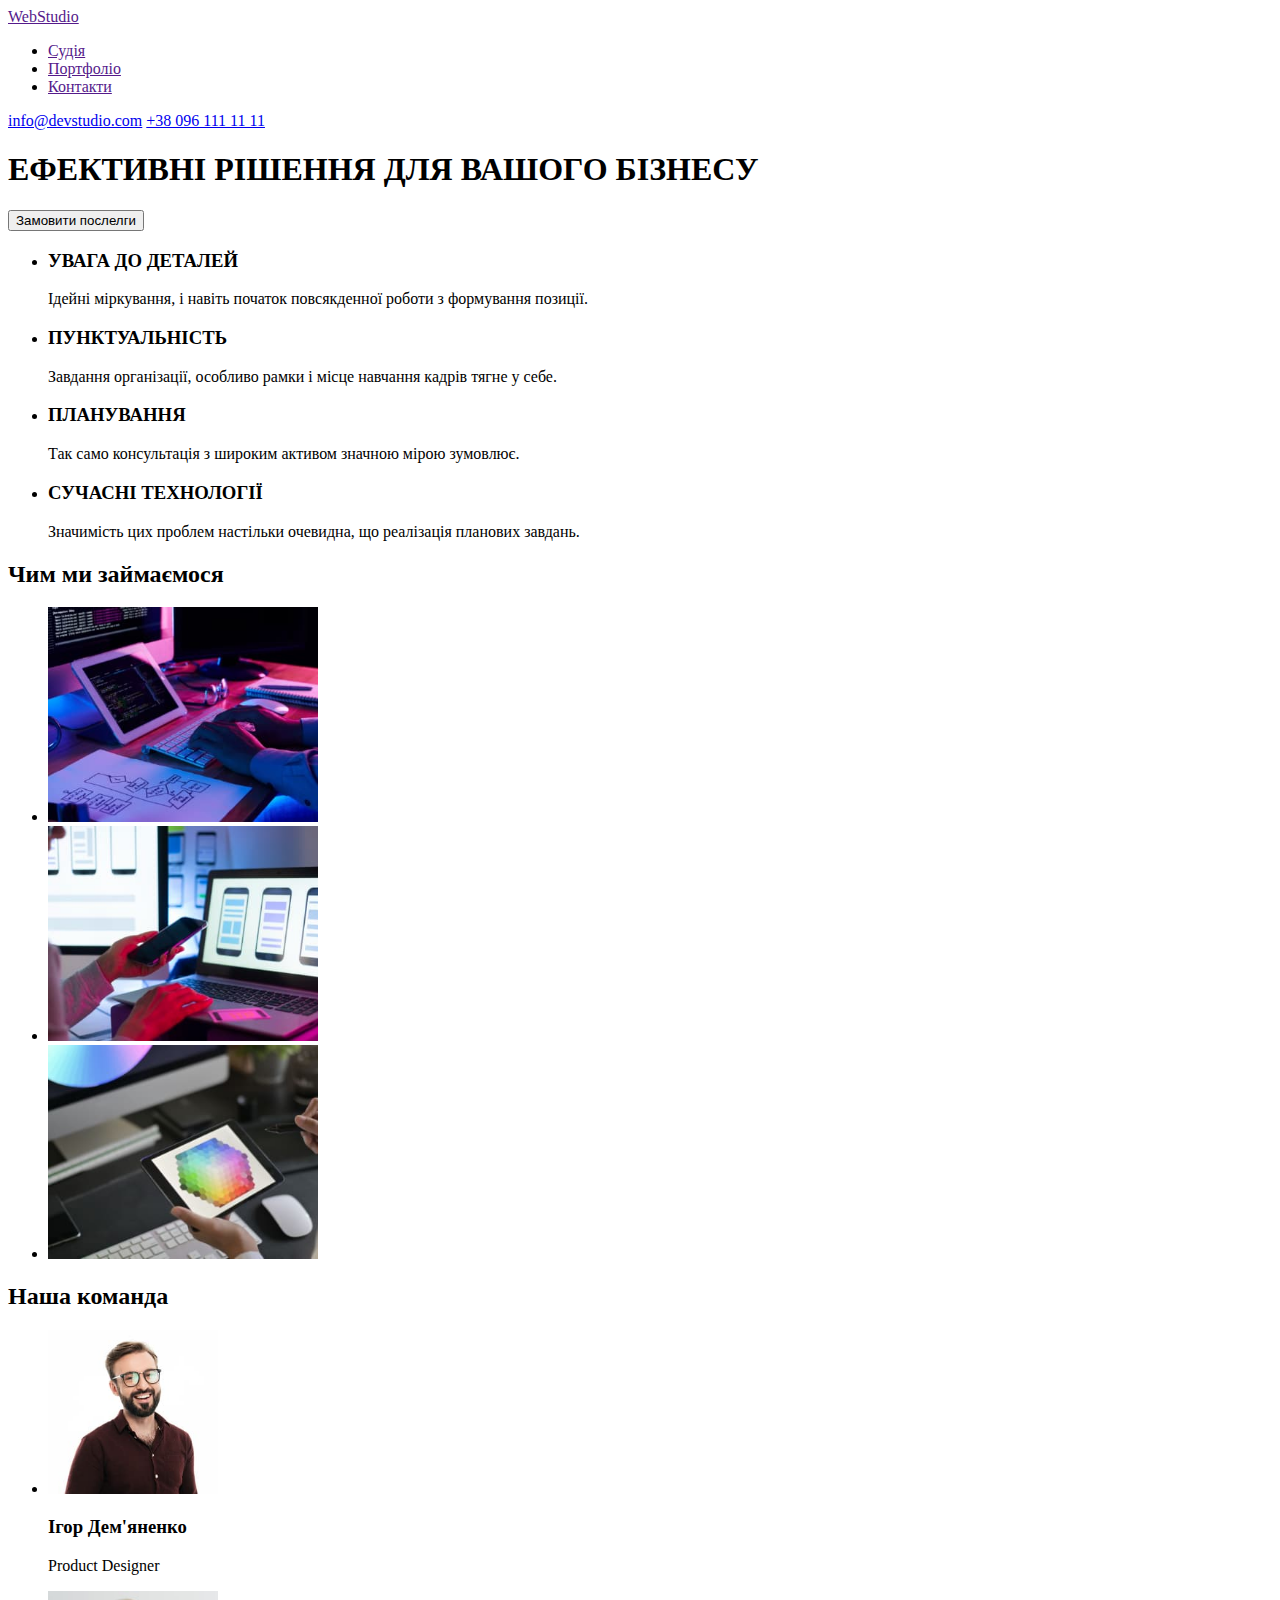
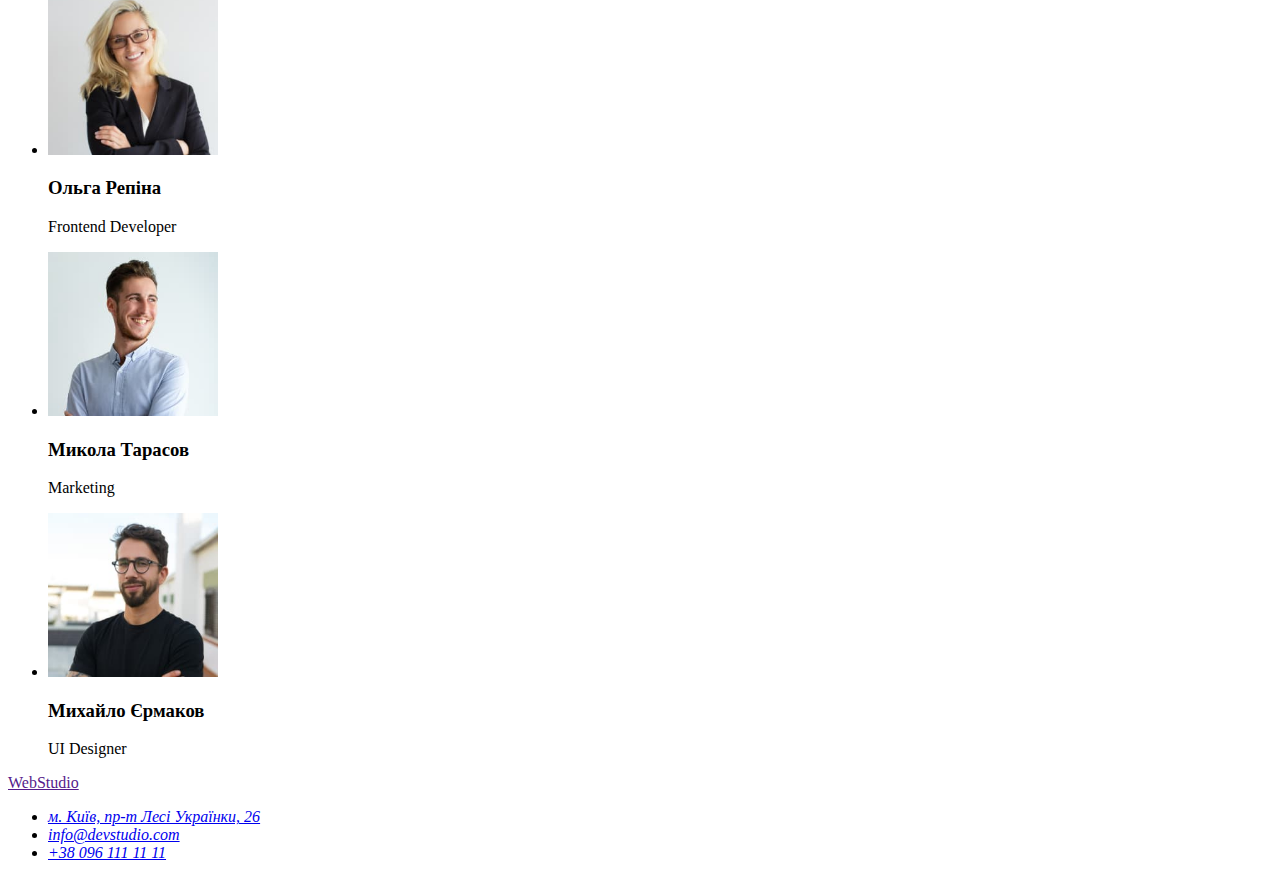
==== index.html @ 7b5492bf "goit-markup-hw-01 (html structure)" ====
<!DOCTYPE html>
<html lang="en">
<head>
    <meta charset="UTF-8">
    <meta http-equiv="X-UA-Compatible" content="IE=edge">
    <meta name="viewport" content="width=device-width, initial-scale=1.0">
    <title>WebStudio</title>
</head>
<body>
    <header>
        <a href="" rel="noopener noreferrer nofollow">WebStudio</a>
        <nav>
        <ul>
            <li><a href="">Судія</a></li>
            <li><a href="">Портфоліо</a></li>
            <li><a href="">Контакти</a></li>
        </ul>
    </nav>
        <a href="mailto:info@devstudio.com">info@devstudio.com</a>
        <a href="tel:+380961111111"> +38 096 111 11 11</a>
    </header>
   
    <!--Main page-->
    <main>
        <section>
           <h1>ЕФЕКТИВНІ РІШЕННЯ ДЛЯ ВАШОГО БІЗНЕСУ</h1>
           <button type="button">Замовити послелги</button>
        </section>
        
        <section>


        </section>


        <!--About us-->
        <section>
            <ul>
                <li>
                    <h3>УВАГА ДО ДЕТАЛЕЙ</h3>
                    <p>Ідейні міркування, і навіть початок повсякденної роботи з формування позиції.</p>
                </li>
                <li>
                    <h3>ПУНКТУАЛЬНІСТЬ</h3>
                    <p>Завдання організації, особливо рамки і місце навчання кадрів тягне у себе.</p>
                </li>
                <li>
                    <h3>ПЛАНУВАННЯ</h3>
                    <p>Так само консультація з широким активом значною мірою зумовлює.</p>
                </li>
                <li>
                    <h3>СУЧАСНІ ТЕХНОЛОГІЇ</h3>
                    <p>Значимість цих проблем настільки очевидна, що реалізація планових завдань.</p>
                </li>
            </ul>

            <h2>Чим ми займаємося</h2>
            <ul>
                <li><img src="./img/box 1.jpg" alt="box1" width="270"></li>
                <li><img src="./img/box 2.jpg" alt="box2" width="270"></li>
                <li><img src="./img/box 3.jpg" alt="box3" width="270"></li>
            </ul>
        </section>
           
        <!--Our taem-->
        <section>
            <h2>Наша команда</h2>
            <ul>
                <li>
                    <img src="./img/img.jpg" alt="productdesigner" width="170">
                    <h3>Ігор Дем'яненко</h3>
                    <p>Product Designer</p>
                </li>
                <li>
                    <img src="./img/img (1).jpg" alt="frontenddeveloper" width="170">
                    <h3>Ольга Репіна</h3>
                    <p>Frontend Developer</p>
                </li>
                <li>
                    <img src="./img/img (2).jpg" alt="marketing" width="170">
                    <h3>Микола Тарасов</h3>
                    <p>Marketing</p>
                </li>
                <li>
                    <img src="./img/img (3).jpg" alt="uidesigner" width="170">
                    <h3>Михайло Єрмаков</h3>
                    <p>UI Designer</p>
                </li>
            </ul>

        </section>
    
    </main>
   
    <footer>
        <a href="" rel="noopener noreferrer nofollow">WebStudio</a>
        <!--Contact info-->
       <address>
        <ul>
            <li>
                <a href="https://goo.gl/maps/EqJLNqRBsPmXkHFm9"
                target="_blank"
                rel="noopener noreferrer nofollow"
                >м. Київ, пр-т Лесі Українки, 26</a>
            </li>
            <li>
                <a href="mailto:info@devstudio.com">info@devstudio.com</a>
            </li>
            <li>
                <a href="tel:+380961111111"> +38 096 111 11 11</a>
            </li>
        </ul>
        </address>
    </footer>
</body>
</html>
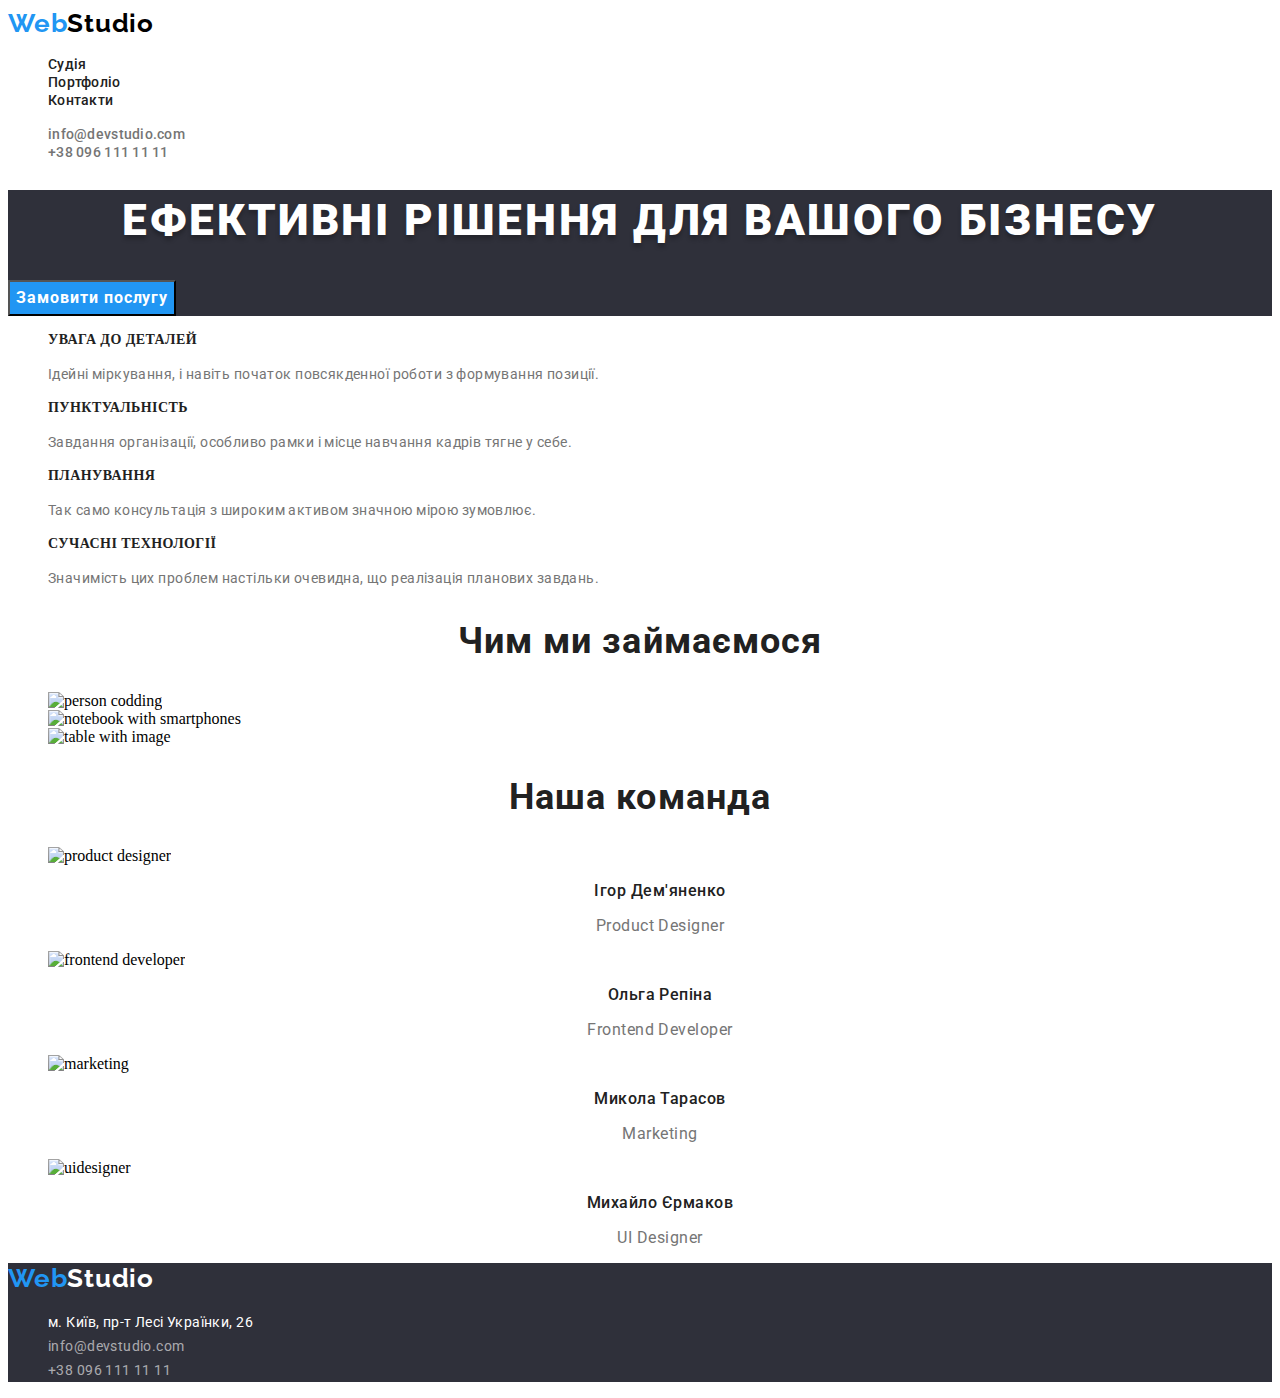
==== commit 85075bed: "css" ====
--- a/index.html
+++ b/index.html
@@ -1,90 +1,95 @@
 <!DOCTYPE html>
-<html lang="en">
+<html lang="uk">
 <head>
     <meta charset="UTF-8">
     <meta http-equiv="X-UA-Compatible" content="IE=edge">
     <meta name="viewport" content="width=device-width, initial-scale=1.0">
+    <link rel="preconnect" href="https://fonts.googleapis.com">
+    <link rel="preconnect" href="https://fonts.gstatic.com" crossorigin>
+    <link href="https://fonts.googleapis.com/css2?family=Raleway:wght@700&family=Roboto:wght@400;500;700;900&display=swap"
+    rel="stylesheet">
     <title>WebStudio</title>
+    <link rel="stylesheet" href="./css/styles.css">
 </head>
 <body>
-    <header>
-        <a href="" rel="noopener noreferrer nofollow">WebStudio</a>
-        <nav>
-        <ul>
-            <li><a href="">Судія</a></li>
-            <li><a href="">Портфоліо</a></li>
-            <li><a href="">Контакти</a></li>
+    <header class="header">
+        <a href="#" class="logo"><span class="logo-web">Web</span>Studio</a>
+        
+    <nav class="header-nav">
+        <ul class="header-list list">
+            <li class="header-item"><a href="./index.html" class="header-link">Судія</a></li>
+            <li class="header-item"><a href="./portfolio.html" class="header-link">Портфоліо</a></li>
+            <li class="header-item"><a href="#" class="header-link">Контакти</a></li>
         </ul>
     </nav>
-        <a href="mailto:info@devstudio.com">info@devstudio.com</a>
-        <a href="tel:+380961111111"> +38 096 111 11 11</a>
+        <ul class="list">
+        <li><a href="mailto:info@devstudio.com" class="header-contact">info@devstudio.com</a></li>
+        <li><a href="tel:+380961111111" class="header-contact"> +38 096 111 11 11</a></li>
+        </ul>
     </header>
    
     <!--Main page-->
     <main>
-        <section>
-           <h1>ЕФЕКТИВНІ РІШЕННЯ ДЛЯ ВАШОГО БІЗНЕСУ</h1>
-           <button type="button">Замовити послелги</button>
+        <section class="main">
+           <h1 class="main-title">ЕФЕКТИВНІ РІШЕННЯ ДЛЯ ВАШОГО БІЗНЕСУ</h1>
+           <button type="button" class="main-btn">Замовити послугу</button>
         </section>
         
-        <section>
-
-
-        </section>
-
-
         <!--About us-->
-        <section>
-            <ul>
+        <section class="about">
+            <ul class="list">
                 <li>
-                    <h3>УВАГА ДО ДЕТАЛЕЙ</h3>
-                    <p>Ідейні міркування, і навіть початок повсякденної роботи з формування позиції.</p>
+                    <h3 class="about-title">УВАГА ДО ДЕТАЛЕЙ</h3>
+                    <p class="about-subtitle">Ідейні міркування, і навіть початок повсякденної роботи з формування позиції.</p>
                 </li>
                 <li>
-                    <h3>ПУНКТУАЛЬНІСТЬ</h3>
-                    <p>Завдання організації, особливо рамки і місце навчання кадрів тягне у себе.</p>
+                    <h3 class="about-title">ПУНКТУАЛЬНІСТЬ</h3>
+                    <p class="about-subtitle">Завдання організації, особливо рамки і місце навчання кадрів тягне у себе.</p>
                 </li>
                 <li>
-                    <h3>ПЛАНУВАННЯ</h3>
-                    <p>Так само консультація з широким активом значною мірою зумовлює.</p>
+                    <h3 class="about-title">ПЛАНУВАННЯ</h3>
+                    <p class="about-subtitle">Так само консультація з широким активом значною мірою зумовлює.</p>
                 </li>
                 <li>
-                    <h3>СУЧАСНІ ТЕХНОЛОГІЇ</h3>
-                    <p>Значимість цих проблем настільки очевидна, що реалізація планових завдань.</p>
+                    <h3 class="about-title">СУЧАСНІ ТЕХНОЛОГІЇ</h3>
+                    <p class="about-subtitle">Значимість цих проблем настільки очевидна, що реалізація планових завдань.</p>
                 </li>
             </ul>
-
-            <h2>Чим ми займаємося</h2>
-            <ul>
-                <li><img src="./img/box 1.jpg" alt="box1" width="270"></li>
-                <li><img src="./img/box 2.jpg" alt="box2" width="270"></li>
-                <li><img src="./img/box 3.jpg" alt="box3" width="270"></li>
+        </section>
+        
+        <!--our specialty-->
+        <section class="specialty">
+            <h2 class="specialty-title">Чим ми займаємося</h2>
+            <ul class="list">
+                <li><img src="./images/box1.jpg" alt="person codding" width="370"></li>
+                <li><img src="./images/box2.jpg" alt="notebook with smartphones" width="370"></li>
+                <li><img src="./images/box3.jpg" alt="table with image" width="370"></li>
             </ul>
         </section>
            
         <!--Our taem-->
-        <section>
-            <h2>Наша команда</h2>
-            <ul>
+        <section class="team">
+            <h2 class="team-title">Наша команда</h2>
+            <ul class="list">
                 <li>
-                    <img src="./img/img.jpg" alt="productdesigner" width="170">
-                    <h3>Ігор Дем'яненко</h3>
-                    <p>Product Designer</p>
+                    <img src="./images/img.jpg" alt="product designer" width="270">
+                    <h3 class="team-name">Ігор Дем'яненко</h3>
+                    <p lang="en" class="team-position">Product Designer</p>
                 </li>
                 <li>
-                    <img src="./img/img (1).jpg" alt="frontenddeveloper" width="170">
-                    <h3>Ольга Репіна</h3>
-                    <p>Frontend Developer</p>
+                    <img src="./images/img(1).jpg" alt="frontend developer" width="270">
+                    <h3 class="team-name">Ольга Репіна</h3>
+                    <p lang="en" class="team-position">Frontend Developer</p>
                 </li>
                 <li>
-                    <img src="./img/img (2).jpg" alt="marketing" width="170">
-                    <h3>Микола Тарасов</h3>
-                    <p>Marketing</p>
+                    <img src="./images/img(2).jpg" alt="marketing" width="270">
+                    <h3 class="team-name">Микола Тарасов</h3>
+                    <p lang="en" class="team-position">Marketing</p>
                 </li>
                 <li>
-                    <img src="./img/img (3).jpg" alt="uidesigner" width="170">
-                    <h3>Михайло Єрмаков</h3>
-                    <p>UI Designer</p>
+                    <img src="./images/img(3).jpg" alt="uidesigner" width="270">
+                    <h3 class="team-name">Михайло Єрмаков</h3>
+                    <p lang="en" class="team-position">UI Designer</p>
                 </li>
             </ul>
 
@@ -92,22 +97,22 @@
     
     </main>
    
-    <footer>
-        <a href="" rel="noopener noreferrer nofollow">WebStudio</a>
+    <footer class="footer">
+        <a href="#" class="footer-logo"><span class="logo-web">Web</span>Studio</a>
         <!--Contact info-->
        <address>
-        <ul>
+        <ul class="list">
             <li>
                 <a href="https://goo.gl/maps/EqJLNqRBsPmXkHFm9"
                 target="_blank"
                 rel="noopener noreferrer nofollow"
-                >м. Київ, пр-т Лесі Українки, 26</a>
+                class="footer-adress">м. Київ, пр-т Лесі Українки, 26</a>
             </li>
             <li>
-                <a href="mailto:info@devstudio.com">info@devstudio.com</a>
+                <a href="mailto:info@devstudio.com" class="footer-contact">info@devstudio.com</a>
             </li>
             <li>
-                <a href="tel:+380961111111"> +38 096 111 11 11</a>
+                <a href="tel:+380961111111" class="footer-contact"> +38 096 111 11 11</a>
             </li>
         </ul>
         </address>
--- a/css/styles.css
+++ b/css/styles.css
@@ -0,0 +1,203 @@
+:root {
+    --primary-text-color:
+    --title-text-color:
+    --accent-color: 
+    --primary-white-color:
+}
+
+.body {
+        font-family: 'Roboto';
+        font-style: normal;
+        color: #757575;
+}
+
+.list {
+    list-style: none;
+}
+
+/*logo style*/
+
+.logo {
+    font-family: 'Raleway';
+    font-style: normal;
+    font-weight: 700;
+    font-size: 26px;
+    line-height: 31px;
+    letter-spacing: 0.03em;
+    color: #000000;
+    text-decoration: none;
+}
+.logo-web {
+    color: #2196F3;
+}
+
+/* header style */
+
+.header {
+
+}
+.header-item {}
+.header-link {
+    font-family: 'Roboto';
+    font-style: normal;
+    font-weight: 500;
+    font-size: 14px;
+    line-height: 16px;
+    letter-spacing: 0.02em;
+    color: #212121;
+    text-decoration: none;
+    cursor: pointer;
+        
+}
+.header-link:hover {
+    color: #2196F3;
+}
+.header-link:focus {
+    color: #2196F3}
+.header-contact {
+    font-family: 'Roboto';
+    font-style: normal;
+    font-weight: 500;
+    font-size: 14px;
+    line-height: 16px;
+    letter-spacing: 0.02em;
+    color: #757575;
+    text-decoration: none;
+}
+.header-contact:hover {
+    color: #2196F3;
+}
+
+.header-contact:focus {
+    color: #2196F3
+}
+
+/*main page*/
+
+.main {
+     background-color: #2F303A;
+}
+.main-title {
+    font-family: 'Roboto';
+    font-style: normal;
+    font-weight: 900;
+    font-size: 44px;
+    line-height: 60px;
+    text-align: center;
+    letter-spacing: 0.06em;
+    text-transform: uppercase;
+    color: #FFFFFF;    
+    text-shadow: 0px 4px 4px rgba(0, 0, 0, 0.25);
+}
+.main-btn {
+    font-family: 'Roboto';
+    font-style: normal;
+    font-weight: 700;
+    font-size: 16px;
+    line-height: 30px;
+    color: #FFFFFF;
+    display: flex;
+    align-items: center;
+    text-align: center;
+    letter-spacing: 0.06em;
+    background-color: #2196F3;
+}
+.main-btn:hover {
+    color: #188CE8;
+}
+.main-btn:focus {
+    color: #188CE8;
+}
+
+/*About us*/
+.about
+.about-title {
+    ont-family: 'Roboto';
+    font-style: normal;
+    font-weight: 700;
+    font-size: 14px;
+    line-height: 16px;
+    letter-spacing: 0.03em;
+    text-transform: uppercase;
+    color: #212121;
+}
+.about-subtitle {
+    font-family: 'Roboto';
+    font-style: normal;
+    font-weight: 400;
+    font-size: 14px;
+    line-height: 24px;
+    letter-spacing: 0.03em;
+    color: #757575;
+}
+/*our specialty*/
+.specialty {}
+.specialty-title, .team-title {
+    font-family: 'Roboto';
+    font-style: normal;
+    font-weight: 700;
+    font-size: 36px;
+    line-height: 42px;
+    text-align: center;
+    letter-spacing: 0.03em;
+    color: #212121;
+}
+/*our team*/
+.team {}
+.team-name {
+    font-family: 'Roboto';
+    font-style: normal;
+    font-weight: 500;
+    font-size: 16px;
+    line-height: 19px;
+    text-align: center;
+    letter-spacing: 0.03em;
+    color: #212121;
+}
+.team-position {
+    font-family: 'Roboto';
+    font-style: normal;
+    font-weight: 400;
+    font-size: 16px;
+    line-height: 19px;
+    text-align: center;
+    letter-spacing: 0.03em;
+    color: #757575;
+}
+/*footer style*/
+
+.footer {
+    background-color: #2F303A}
+.footer-logo {
+    font-family: 'Raleway';
+        font-style: normal;
+        font-weight: 700;
+        font-size: 26px;
+        line-height: 31px;
+        letter-spacing: 0.03em;
+        color: #FFFFFF;
+        text-decoration: none;
+}
+.footer-contact {
+    font-family: 'Roboto';
+    font-style: normal;
+    font-weight: 400;
+    font-size: 14px;
+    line-height: 24px;
+    letter-spacing: 0.03em;
+    color: rgba(255, 255, 255, 0.6);
+    text-decoration: none;
+    
+}
+.footer-adress {
+    font-family: 'Roboto';
+    font-style: normal;
+    font-weight: 400;
+    font-size: 14px;
+    line-height: 24px;
+    letter-spacing: 0.03em;
+    color: #FFFFFF;
+    text-decoration: none;
+}
+
+/*portfolio styles*/